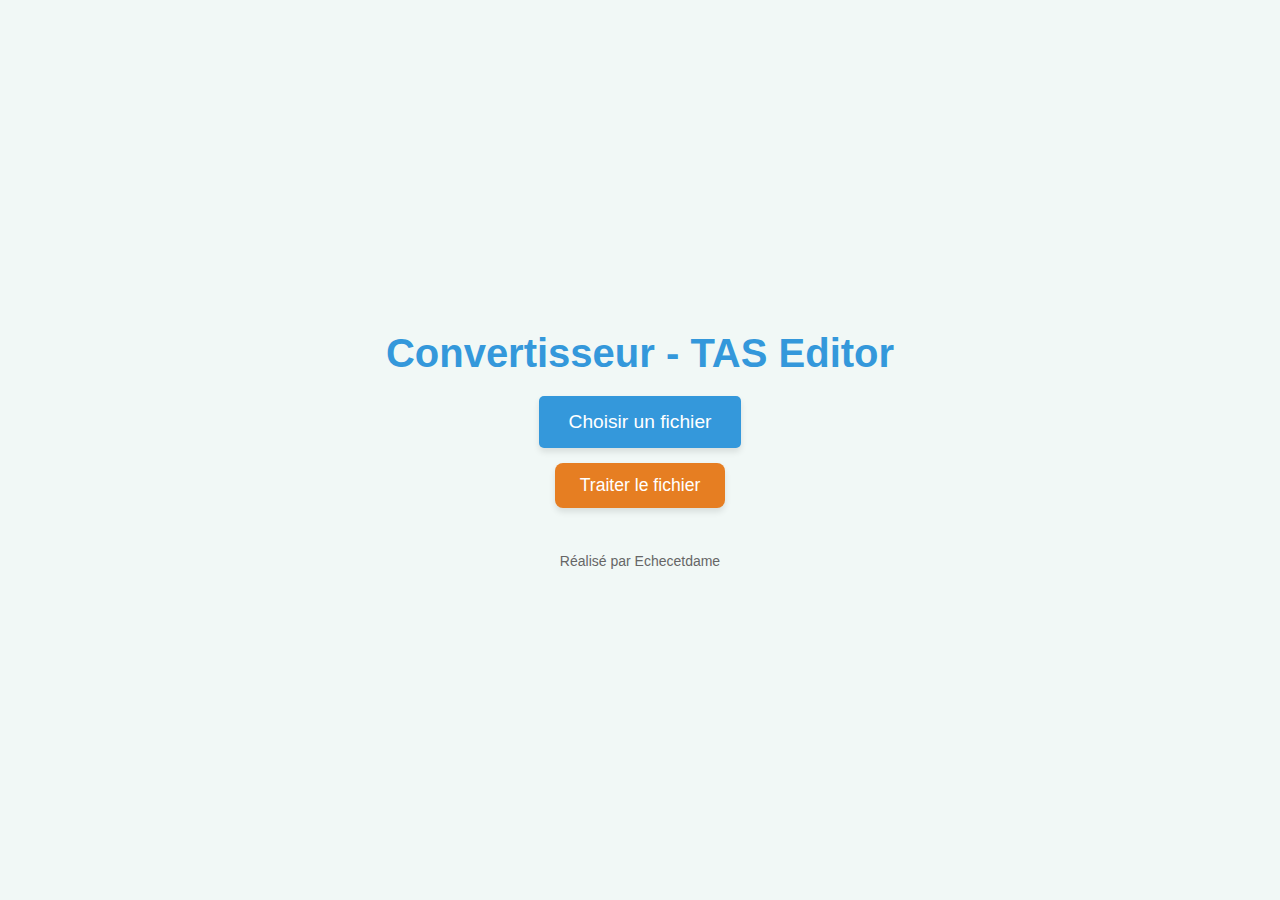
==== main.html @ 1bed0dc3 "Update main.html" ====
<!DOCTYPE html>
<html lang="fr">

<head>
    <meta charset="UTF-8">
    <meta name="viewport" content="width=device-width, initial-scale=1.0">
    <title>Convertisseur - TAS Editor</title>
    <style>
        * {
            margin: 0;
            padding: 0;
            box-sizing: border-box;
        }

        body {
            font-family: 'Segoe UI', Tahoma, Geneva, Verdana, sans-serif;
            background-color: #f1f8f6;
            color: #333;
            display: flex;
            flex-direction: column;
            align-items: center;
            justify-content: center;
            height: 100vh;
            padding: 20px;
        }

        h1 {
            color: #3498db; /* Bleu moderne */
            font-size: 2.5rem;
            margin-bottom: 20px;
            text-align: center;
        }

        input[type="file"] {
            display: none;
        }

        .file-upload-label {
            background-color: #3498db; /* Bleu clair */
            color: white;
            font-size: 1.2rem;
            padding: 15px 30px;
            border-radius: 5px;
            cursor: pointer;
            box-shadow: 0 4px 6px rgba(0, 0, 0, 0.1);
            transition: background-color 0.3s ease, transform 0.2s ease;
        }

        .file-upload-label:hover {
            background-color: #2980b9; /* Bleu plus foncé au survol */
            transform: translateY(-3px);
        }

        .file-info {
            color: #7f8c8d;
            font-size: 1rem;
            margin-top: 10px;
            text-align: center;
        }

        button {
            background-color: #e67e22; /* Orange */
            color: white;
            border: none;
            padding: 12px 25px;
            font-size: 1.1rem;
            margin: 15px 0;
            cursor: pointer;
            border-radius: 8px;
            box-shadow: 0 4px 6px rgba(0, 0, 0, 0.1);
            transition: background-color 0.3s ease, transform 0.2s ease;
        }

        button:hover {
            background-color: #d35400; /* Orange plus foncé au survol */
            transform: translateY(-3px);
        }

        .progress-bar {
            width: 100%;
            background-color: #ddd;
            border-radius: 8px;
            margin: 20px 0;
            display: none;
        }

        .progress-bar-inner {
            height: 25px;
            width: 0%;
            background-color: #2ecc71; /* Vert */
            text-align: center;
            line-height: 25px;
            color: white;
            border-radius: 8px;
            transition: width 0.5s ease;
        }

        a {
            color: #3498db;
            text-decoration: none;
            font-weight: bold;
            font-size: 1.1rem;
            margin-top: 20px;
            text-align: center;
            display: block;
        }

        a:hover {
            text-decoration: underline;
        }

        footer {
            margin-top: 30px;
            font-size: 14px;
            color: #666;
            text-align: center;
        }
    </style>
</head>

<body>
    <h1>Convertisseur - TAS Editor</h1>
    <label for="fileInput" class="file-upload-label">Choisir un fichier</label>
    <input type="file" id="fileInput" accept=".txt">
    <div id="fileInfo" class="file-info" style="display: none;">Aucun fichier sélectionné.</div>
    <button id="processButton">Traiter le fichier</button>
    <div class="progress-bar" id="progressBar">
        <div class="progress-bar-inner" id="progressBarInner">0%</div>
    </div>
    <a id="downloadLink" style="display: none;">Télécharger le fichier nettoyé</a>

    <footer>
        Réalisé par Echecetdame
    </footer>

    <script>
        const fileInput = document.getElementById('fileInput');
        const fileInfo = document.getElementById('fileInfo');
        const processButton = document.getElementById('processButton');
        const progressBar = document.getElementById('progressBar');
        const progressBarInner = document.getElementById('progressBarInner');
        const downloadLink = document.getElementById('downloadLink');

        // Afficher le nom du fichier sélectionné et son poids
        fileInput.addEventListener('change', () => {
            const file = fileInput.files[0];
            if (file) {
                const fileSize = (file.size / 1024).toFixed(2); // Taille du fichier en Ko
                fileInfo.textContent = `Fichier sélectionné : ${file.name} (${fileSize} Ko)`;
                fileInfo.style.display = 'block';
            } else {
                fileInfo.textContent = 'Aucun fichier sélectionné.';
                fileInfo.style.display = 'none';
            }
        });

        processButton.addEventListener('click', () => {
            if (!fileInput.files.length) {
                alert('Veuillez sélectionner un fichier !');
                return;
            }

            progressBar.style.display = 'block';
            progressBarInner.style.width = '0%';
            progressBarInner.textContent = '0%';

            const file = fileInput.files[0];
            const reader = new FileReader();

            reader.onloadstart = function () {
                progressBarInner.style.width = '10%';
                progressBarInner.textContent = '10%';
            };

            reader.onload = function (event) {
                const content = event.target.result;
                // Supprimer KEY_SL et KEY_SR
                const cleanedContent = content.replace(/KEY_SL;?/g, '').replace(/KEY_SR;?/g, '');

                // Créer un fichier téléchargeable
                const blob = new Blob([cleanedContent], { type: 'text/plain' });
                const url = URL.createObjectURL(blob);

                downloadLink.href = url;
                downloadLink.download = 'script0-1.txt';
                downloadLink.textContent = 'Télécharger le fichier nettoyé';
                downloadLink.style.display = 'inline';

                progressBarInner.style.width = '100%';
                progressBarInner.textContent = '100%';
            };

            reader.onprogress = function (event) {
                if (event.lengthComputable) {
                    const percentLoaded = Math.round((event.loaded / event.total) * 100);
                    progressBarInner.style.width = percentLoaded + '%';
                    progressBarInner.textContent = percentLoaded + '%';
                }
            };

            reader.readAsText(file);
        });
    </script>
</body>

</html>
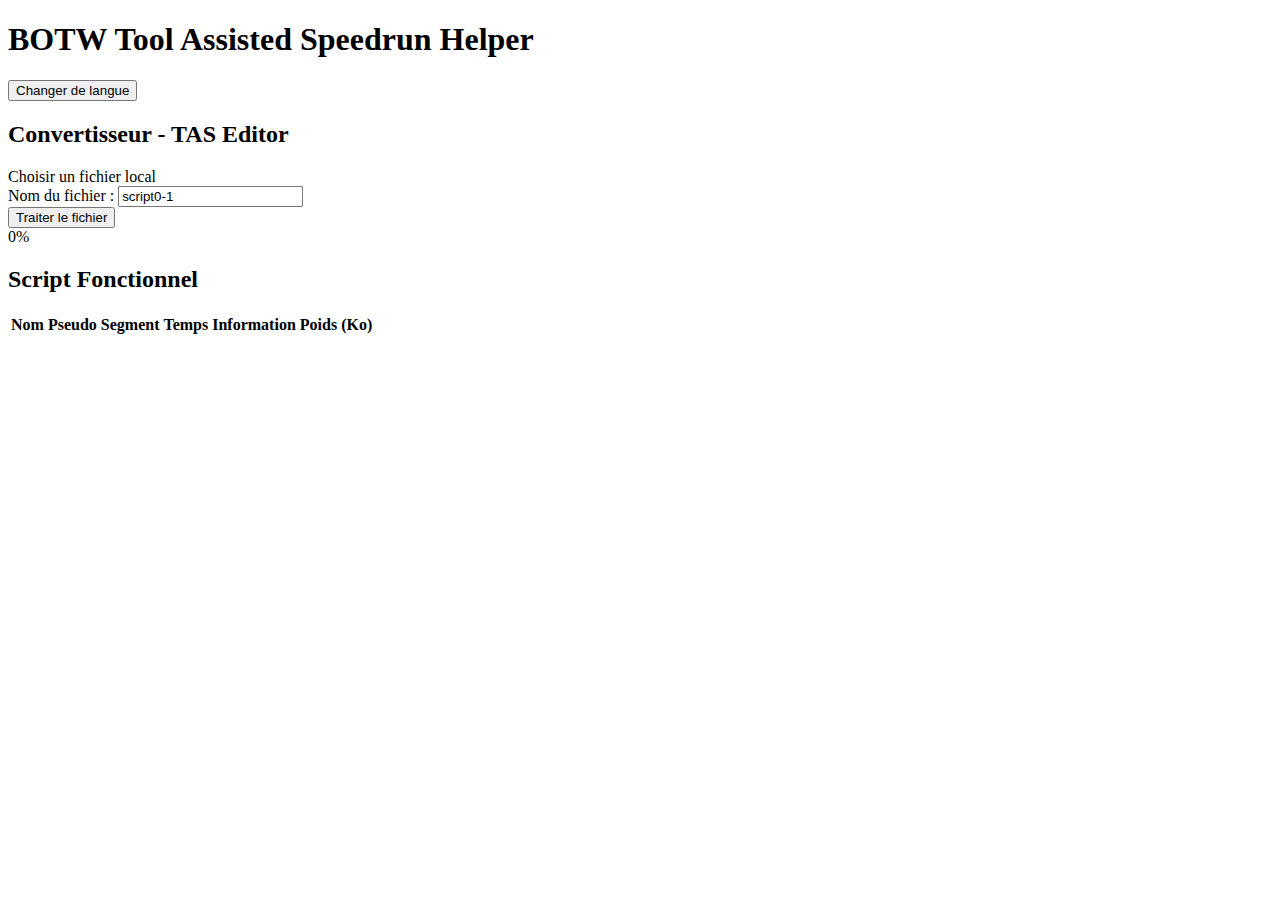
==== commit 49d7c26c: "Update main.html" ====
--- a/main.html
+++ b/main.html
@@ -4,203 +4,48 @@
 <head>
     <meta charset="UTF-8">
     <meta name="viewport" content="width=device-width, initial-scale=1.0">
-    <title>Convertisseur - TAS Editor</title>
-    <style>
-        * {
-            margin: 0;
-            padding: 0;
-            box-sizing: border-box;
-        }
-
-        body {
-            font-family: 'Segoe UI', Tahoma, Geneva, Verdana, sans-serif;
-            background-color: #f1f8f6;
-            color: #333;
-            display: flex;
-            flex-direction: column;
-            align-items: center;
-            justify-content: center;
-            height: 100vh;
-            padding: 20px;
-        }
-
-        h1 {
-            color: #3498db; /* Bleu moderne */
-            font-size: 2.5rem;
-            margin-bottom: 20px;
-            text-align: center;
-        }
-
-        input[type="file"] {
-            display: none;
-        }
-
-        .file-upload-label {
-            background-color: #3498db; /* Bleu clair */
-            color: white;
-            font-size: 1.2rem;
-            padding: 15px 30px;
-            border-radius: 5px;
-            cursor: pointer;
-            box-shadow: 0 4px 6px rgba(0, 0, 0, 0.1);
-            transition: background-color 0.3s ease, transform 0.2s ease;
-        }
-
-        .file-upload-label:hover {
-            background-color: #2980b9; /* Bleu plus foncé au survol */
-            transform: translateY(-3px);
-        }
-
-        .file-info {
-            color: #7f8c8d;
-            font-size: 1rem;
-            margin-top: 10px;
-            text-align: center;
-        }
-
-        button {
-            background-color: #e67e22; /* Orange */
-            color: white;
-            border: none;
-            padding: 12px 25px;
-            font-size: 1.1rem;
-            margin: 15px 0;
-            cursor: pointer;
-            border-radius: 8px;
-            box-shadow: 0 4px 6px rgba(0, 0, 0, 0.1);
-            transition: background-color 0.3s ease, transform 0.2s ease;
-        }
-
-        button:hover {
-            background-color: #d35400; /* Orange plus foncé au survol */
-            transform: translateY(-3px);
-        }
-
-        .progress-bar {
-            width: 100%;
-            background-color: #ddd;
-            border-radius: 8px;
-            margin: 20px 0;
-            display: none;
-        }
-
-        .progress-bar-inner {
-            height: 25px;
-            width: 0%;
-            background-color: #2ecc71; /* Vert */
-            text-align: center;
-            line-height: 25px;
-            color: white;
-            border-radius: 8px;
-            transition: width 0.5s ease;
-        }
-
-        a {
-            color: #3498db;
-            text-decoration: none;
-            font-weight: bold;
-            font-size: 1.1rem;
-            margin-top: 20px;
-            text-align: center;
-            display: block;
-        }
-
-        a:hover {
-            text-decoration: underline;
-        }
-
-        footer {
-            margin-top: 30px;
-            font-size: 14px;
-            color: #666;
-            text-align: center;
-        }
-    </style>
+    <title>BOTW TAS Helper</title>
+    <!-- Police Google Font -->
+    <link href="https://fonts.googleapis.com/css2?family=Roboto:wght@400;700&display=swap" rel="stylesheet">
 </head>
 
 <body>
-    <h1>Convertisseur - TAS Editor</h1>
-    <label for="fileInput" class="file-upload-label">Choisir un fichier</label>
-    <input type="file" id="fileInput" accept=".txt">
-    <div id="fileInfo" class="file-info" style="display: none;">Aucun fichier sélectionné.</div>
-    <button id="processButton">Traiter le fichier</button>
-    <div class="progress-bar" id="progressBar">
-        <div class="progress-bar-inner" id="progressBarInner">0%</div>
-    </div>
-    <a id="downloadLink" style="display: none;">Télécharger le fichier nettoyé</a>
+    <h1>BOTW Tool Assisted Speedrun Helper</h1>
 
-    <footer>
-        Réalisé par Echecetdame
-    </footer>
+    <button id="langButton">Changer de langue</button>
 
-    <script>
-        const fileInput = document.getElementById('fileInput');
-        const fileInfo = document.getElementById('fileInfo');
-        const processButton = document.getElementById('processButton');
-        const progressBar = document.getElementById('progressBar');
-        const progressBarInner = document.getElementById('progressBarInner');
-        const downloadLink = document.getElementById('downloadLink');
+    <div class="main-container">
+        <div class="convert-container">
+            <h2 id="title">Convertisseur - TAS Editor</h2>
+            <label for="fileInput" class="file-upload-label" id="chooseFileText">Choisir un fichier local</label>
+            <input type="file" id="fileInput" accept=".txt" style="display: none;">
 
-        // Afficher le nom du fichier sélectionné et son poids
-        fileInput.addEventListener('change', () => {
-            const file = fileInput.files[0];
-            if (file) {
-                const fileSize = (file.size / 1024).toFixed(2); // Taille du fichier en Ko
-                fileInfo.textContent = `Fichier sélectionné : ${file.name} (${fileSize} Ko)`;
-                fileInfo.style.display = 'block';
-            } else {
-                fileInfo.textContent = 'Aucun fichier sélectionné.';
-                fileInfo.style.display = 'none';
-            }
-        });
+            <div class="file-name-input">
+                <label for="fileNameInput" id="fileNameLabel">Nom du fichier :</label>
+                <input type="text" id="fileNameInput" value="script0-1">
+            </div>
 
-        processButton.addEventListener('click', () => {
-            if (!fileInput.files.length) {
-                alert('Veuillez sélectionner un fichier !');
-                return;
-            }
+            <div id="fileInfo" class="file-info" style="display: none;">Aucun fichier sélectionné.</div>
+            <div id="lineCount" class="file-info" style="display: none;"></div>
 
-            progressBar.style.display = 'block';
-            progressBarInner.style.width = '0%';
-            progressBarInner.textContent = '0%';
+            <button id="processButton" class="download-button">Traiter le fichier</button>
 
-            const file = fileInput.files[0];
-            const reader = new FileReader();
+            <div class="progress-bar" id="progressBar">
+                <div class="progress-bar-inner" id="progressBarInner">0%</div>
+            </div>
 
-            reader.onloadstart = function () {
-                progressBarInner.style.width = '10%';
-                progressBarInner.textContent = '10%';
-            };
+            <a id="downloadLink" style="display: none;" class="download-button">Télécharger le fichier nettoyé</a>
+        </div>
 
-            reader.onload = function (event) {
-                const content = event.target.result;
-                // Supprimer KEY_SL et KEY_SR
-                const cleanedContent = content.replace(/KEY_SL;?/g, '').replace(/KEY_SR;?/g, '');
-
-                // Créer un fichier téléchargeable
-                const blob = new Blob([cleanedContent], { type: 'text/plain' });
-                const url = URL.createObjectURL(blob);
-
-                downloadLink.href = url;
-                downloadLink.download = 'script0-1.txt';
-                downloadLink.textContent = 'Télécharger le fichier nettoyé';
-                downloadLink.style.display = 'inline';
-
-                progressBarInner.style.width = '100%';
-                progressBarInner.textContent = '100%';
-            };
-
-            reader.onprogress = function (event) {
-                if (event.lengthComputable) {
-                    const percentLoaded = Math.round((event.loaded / event.total) * 100);
-                    progressBarInner.style.width = percentLoaded + '%';
-                    progressBarInner.textContent = percentLoaded + '%';
-                }
-            };
-
-            reader.readAsText(file);
-        });
-    </script>
-</body>
-
-</html>
+        <div class="table-container">
+            <h2 id="scriptTitle">Script Fonctionnel</h2>
+            <table id="fileTable">
+                <thead>
+                    <tr>
+                        <th>Nom</th>
+                        <th>Pseudo</th>
+                        <th>Segment</th>
+                        <th>Temps</th>
+                        <th>Information</th>
+                        <th>Poids (Ko)</th>
+                        <t
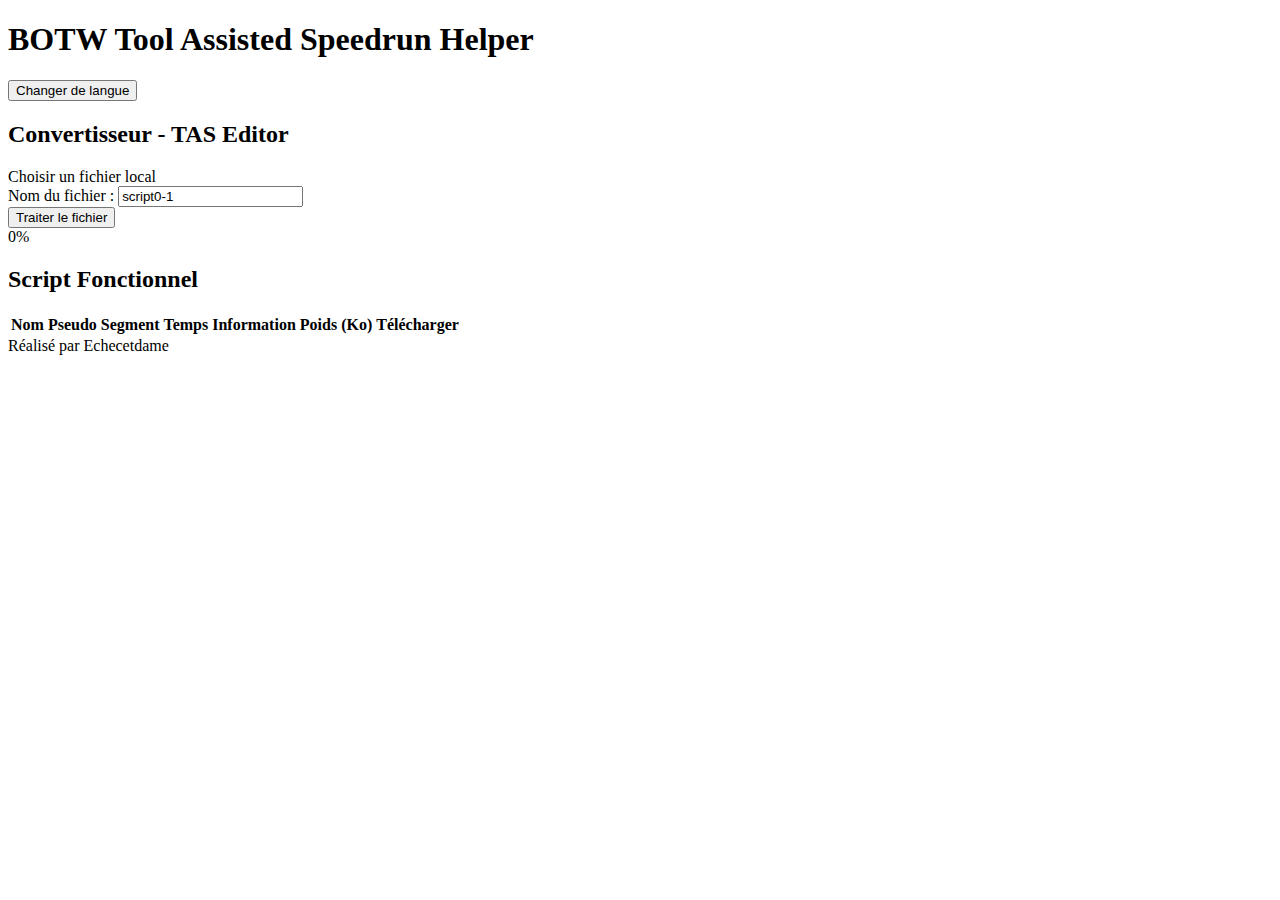
==== commit 8c70b5a1: "Update and rename index.html to main.html" ====
--- a/main.html
+++ b/main.html
@@ -5,8 +5,7 @@
     <meta charset="UTF-8">
     <meta name="viewport" content="width=device-width, initial-scale=1.0">
     <title>BOTW TAS Helper</title>
-    <!-- Police Google Font -->
-    <link href="https://fonts.googleapis.com/css2?family=Roboto:wght@400;700&display=swap" rel="stylesheet">
+    <link rel="stylesheet" href="style.css">
 </head>
 
 <body>
@@ -48,4 +47,21 @@
                         <th>Temps</th>
                         <th>Information</th>
                         <th>Poids (Ko)</th>
-                        <t
+                        <th>Télécharger</th>
+                    </tr>
+                </thead>
+                <tbody>
+                    <!-- Les fichiers seront insérés ici -->
+                </tbody>
+            </table>
+        </div>
+    </div>
+
+    <footer>
+        Réalisé par Echecetdame
+    </footer>
+
+    <script src="script.js"></script>
+</body>
+
+</html>
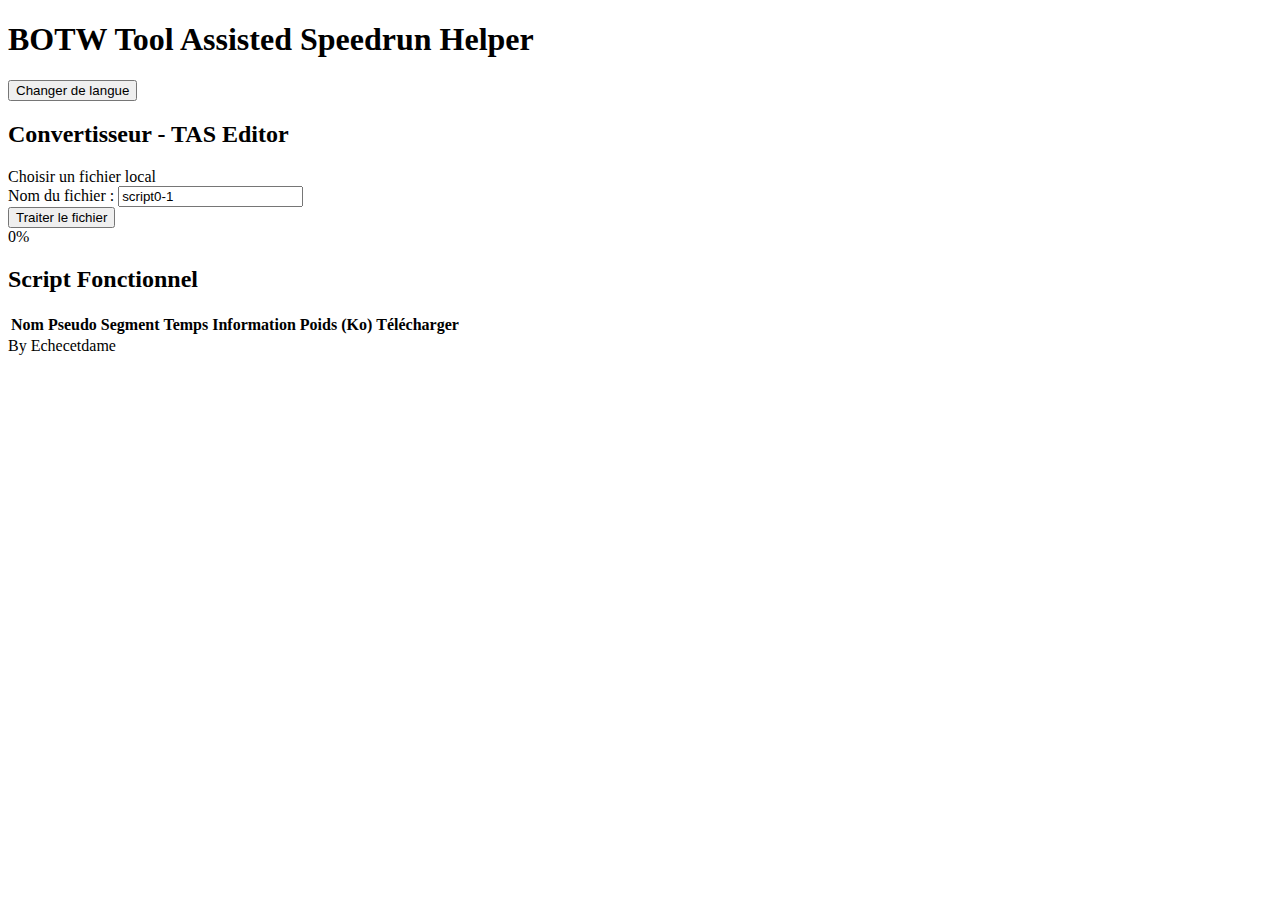
==== commit 902d8aeb: "Update main.html" ====
--- a/main.html
+++ b/main.html
@@ -58,10 +58,7 @@
     </div>
 
     <footer>
-        Réalisé par Echecetdame
+        By Echecetdame
     </footer>
 
-    <script src="script.js"></script>
-</body>
-
 </html>
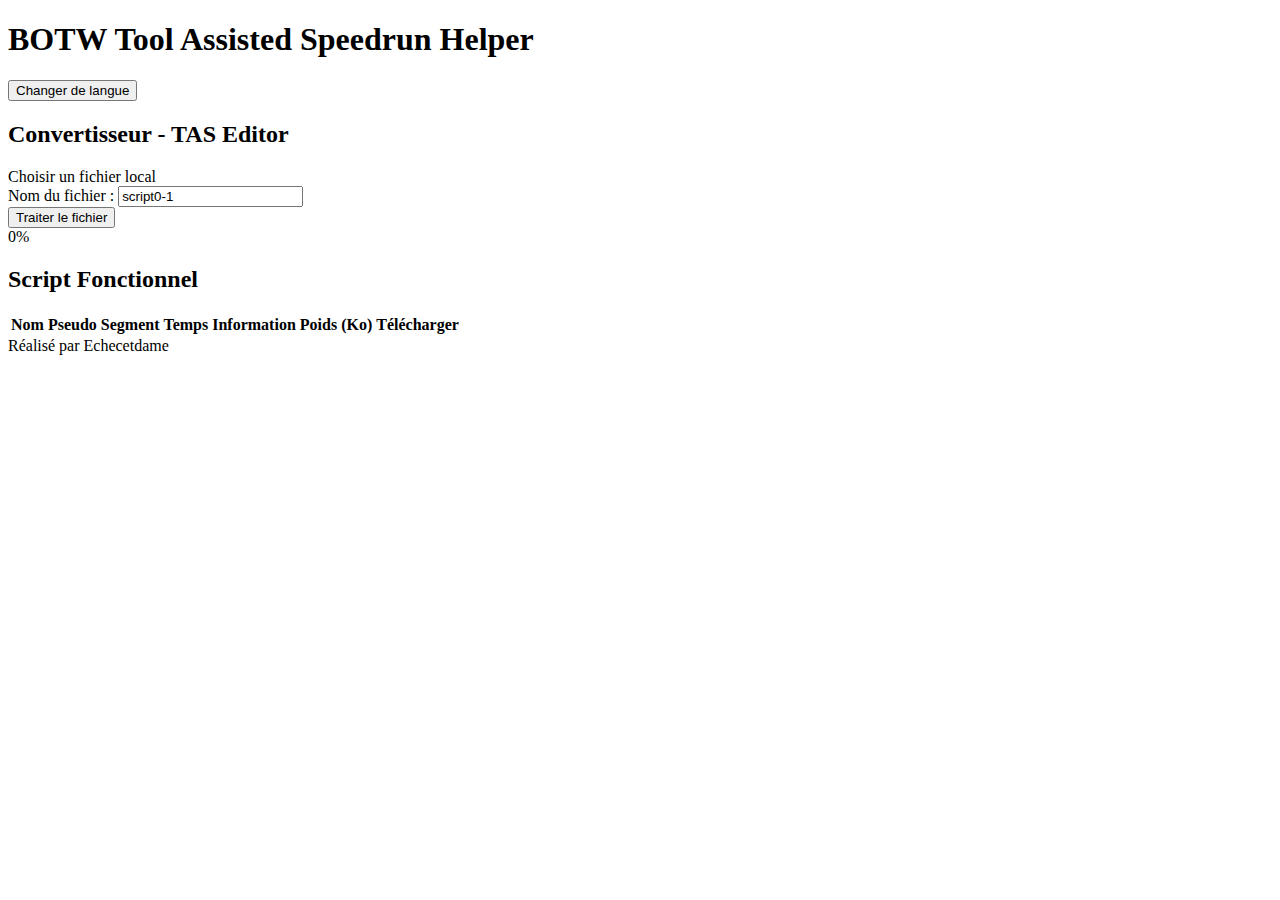
==== commit 62b0477e: "Update main.html" ====
--- a/main.html
+++ b/main.html
@@ -4,8 +4,10 @@
 <head>
     <meta charset="UTF-8">
     <meta name="viewport" content="width=device-width, initial-scale=1.0">
+    <link rel="stylesheet" href="styles.css">
     <title>BOTW TAS Helper</title>
-    <link rel="stylesheet" href="style.css">
+    <!-- Police Google Font -->
+    <link href="https://fonts.googleapis.com/css2?family=Roboto:wght@400;700&display=swap" rel="stylesheet">
 </head>
 
 <body>
@@ -58,7 +60,8 @@
     </div>
 
     <footer>
-        By Echecetdame
+        Réalisé par Echecetdame
     </footer>
 
+    <script src="scripts.js"></script>
 </html>
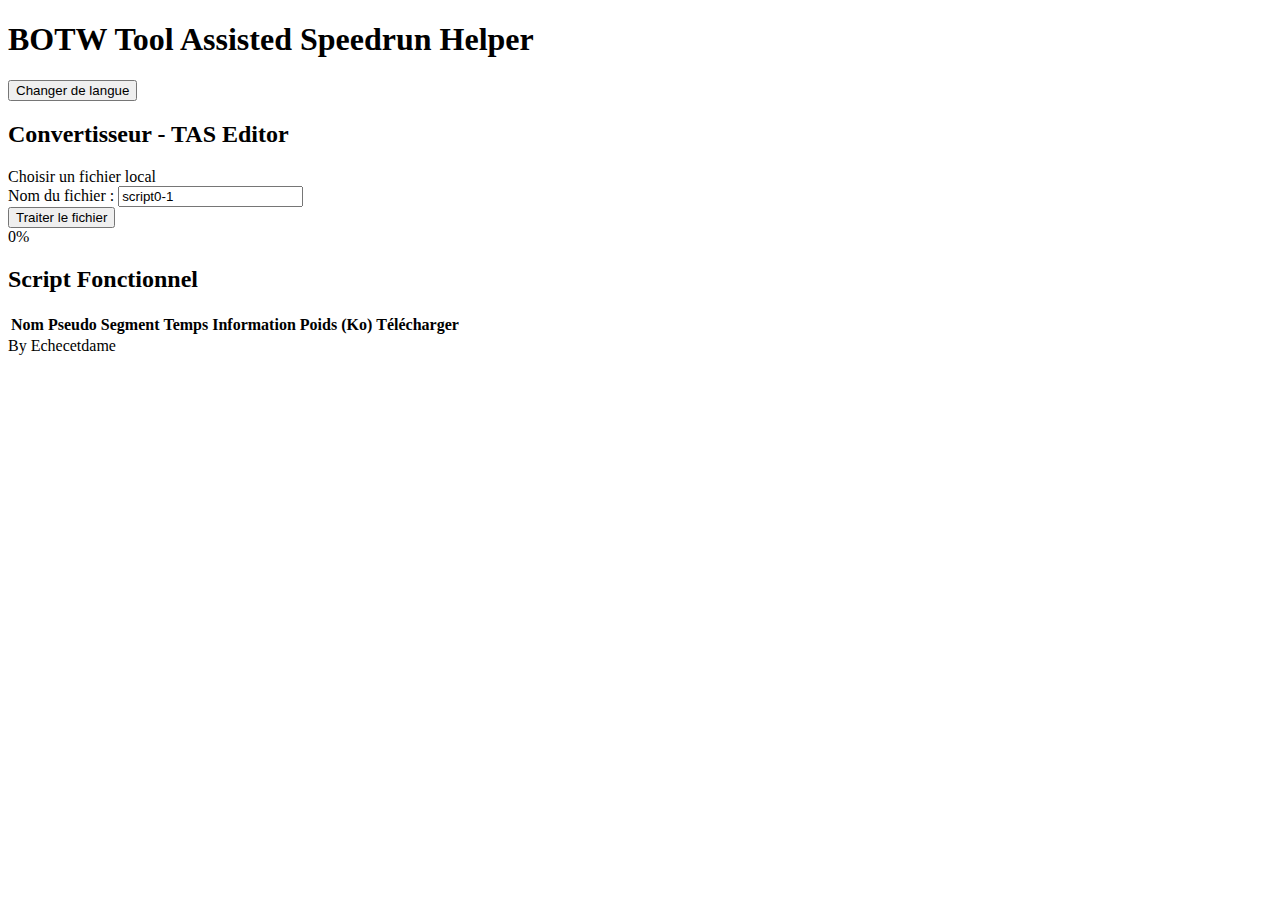
==== commit 5281c5d6: "Update main.html" ====
--- a/main.html
+++ b/main.html
@@ -60,7 +60,7 @@
     </div>
 
     <footer>
-        Réalisé par Echecetdame
+        By Echecetdame
     </footer>
 
     <script src="scripts.js"></script>
